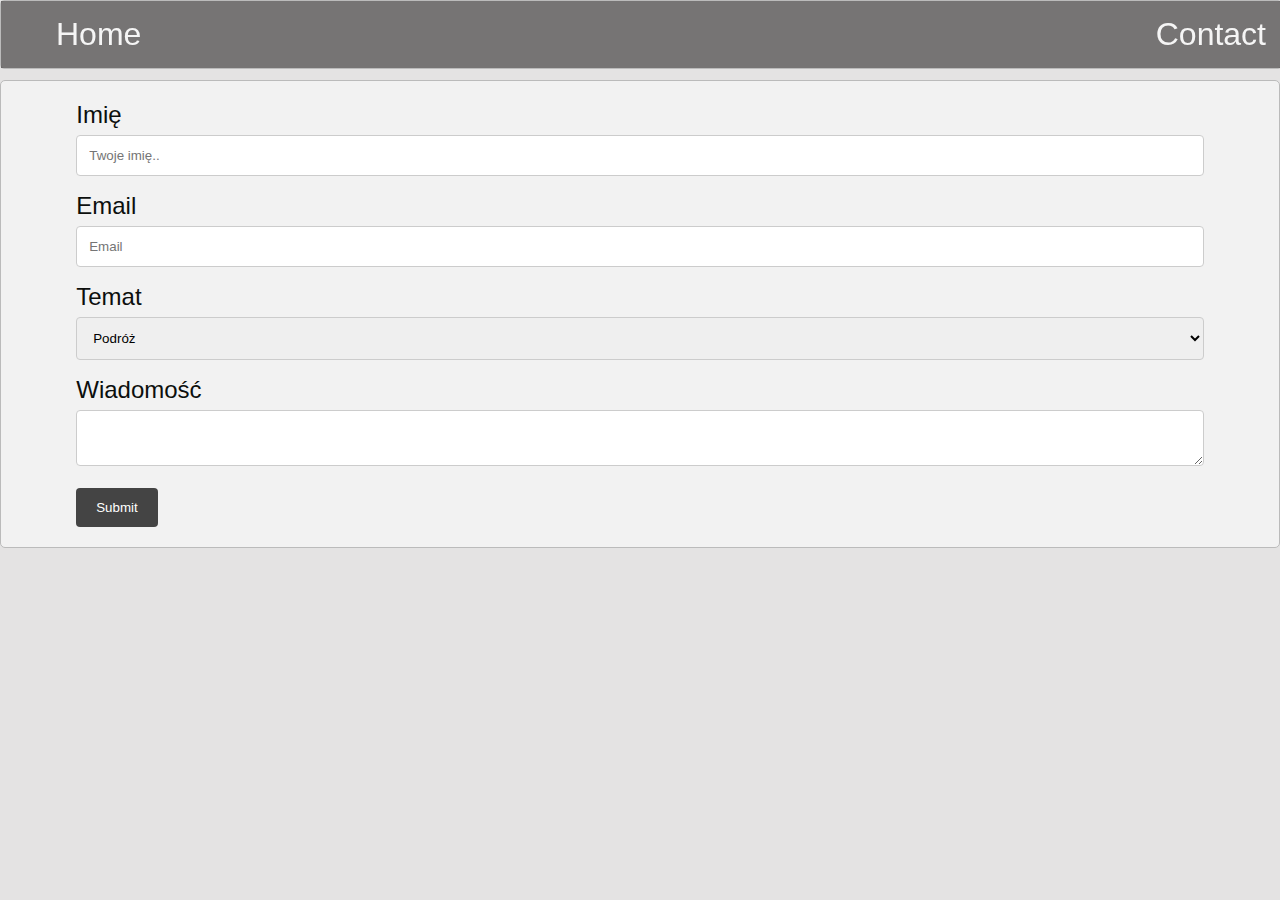
==== contact.html @ ac12a85b "init commit" ====
<!DOCTYPE html>
<html>
    <head>
        <title>South America</title>
        <meta charset="utf-8">
        <link rel="stylesheet" href="style.css">
    </head>
    <body>
        <nav class="zone sticky">
            <ul class="main-nav">
                <li><a href="./index.html">Home</a></li>
                <li class="push"><a href="./contact.html">Contact</a></li>
            </ul>
        </nav>
        <div class="form zone">
            <form action="">
                <label for="fname">Imię</label>
                <input type="text" id="fname" name="firstname" placeholder="Twoje imię..">
                <label for="email">Email</label>
                <input type="email" id="email" name="email" placeholder="Email">
                <label for="subject">Temat</label>
                <select id="subject" name="subject">
                    <option value="podróż">Podróż</option>
                    <option value="zdjęcia">Zdjęcia</option>
                    <option value="Inne">Inne</option>
                </select>
                <label for="message">Wiadomość</label>
                <textarea id="message" name="message" placeholder="Twoja wiadomość..">
                </textarea>
                <input type="submit" value="Submit"/>
            </form>
        </div>
    </body>
</html>
---- style.css ----
body{
    margin: auto 0;
    font-family: Arial, Helvetica, sans-serif;
    background-color: rgba(43, 41, 41, 0.13);
}

.zone {
    cursor:pointer;
    font-size:2em;
    border-radius:4px;
    border:1px solid #bbb;
    transition: all 0.3s linear;
    color: rgb(12, 15, 13);
}

.zone:hover {
    box-shadow:rgba(0,0,0,0.8) 0px 5px 15px, inset rgba(0,0,0,0.15) 0px -10px 20px;
}

/*NAV*/
.sticky {
    position: fixed;
    top: 0;
    width: 100%;
}

.main-nav{
    display: flex;
    list-style: none;
    margin: 0;
    background-color: rgba(43, 41, 41, 0.596);
}

.push{
    margin-left: auto;
}

li{
    padding: 15px;
}

a{
    text-decoration: none;
    color: #f5f5f5;
}

/*COVER*/
.container{
    display: flex;
    align-items: center;
    justify-content: center;
    height: 50vh;
}

.welcome {
    font-size: 90%;
}

/*GRID*/
.grid-wrapper{
    display: grid;
    grid-gap: 15px;
    justify-content: center;
    grid-template-columns: auto;
}

.box > img {
    width: 100%;
    height: auto;
}

.box > p {
    font-size: 0.8rem;
    font-family: 'Trebuchet MS', 'Lucida Sans Unicode', 'Lucida Grande', 'Lucida Sans', Arial, sans-serif;
}

.img6, .img9 {
    grid-row: 1/ span 3;
}

.img3, .img8 {
    grid-column: 1/ span 3;
}

.box{
    background-color: #444;
    padding: 1rem;
    margin: 1rem;
}

/*FOOTER*/
footer{
    text-align: center;
    padding: 1rem;
    background-color: rgba(68, 68, 68, 0.527);
}

/*CONTACT*/
.form{
    display: flex;
    align-items: center;
    justify-content: center;
    border-radius: 5px;
    background-color: #f2f2f2;
    padding: 20px;
    margin-top: 80px;
    font-size: 1.5rem;
}

input[type=text], input[type=email], select, textarea {
    width: 100%;
    padding: 12px;  
    border: 1px solid #ccc;
    border-radius: 4px;
    box-sizing: border-box;
    margin-top: 6px;
    margin-bottom: 16px;
    resize: vertical;
  }

  input[type=submit] {
    background-color: #444;
    color: white;
    padding: 12px 20px;
    border: none;
    border-radius: 4px;
    cursor: pointer;
  }


/*SMALL SCREEN*/ 
@media only screen and (max-width: 800px){
    .zone{
        font-size: 1em;
    }

    p.box > p {
        display: none
    }
}


@media only screen and (max-width: 800px) {
    .img3, .img6, .img8, .img9{
        grid-column: auto;
    }
}

@media only screen and (max-width: 600px){
    .main-nav{
        padding: 0;
    }
    a{
        font-size: 1.3em;
    }
}
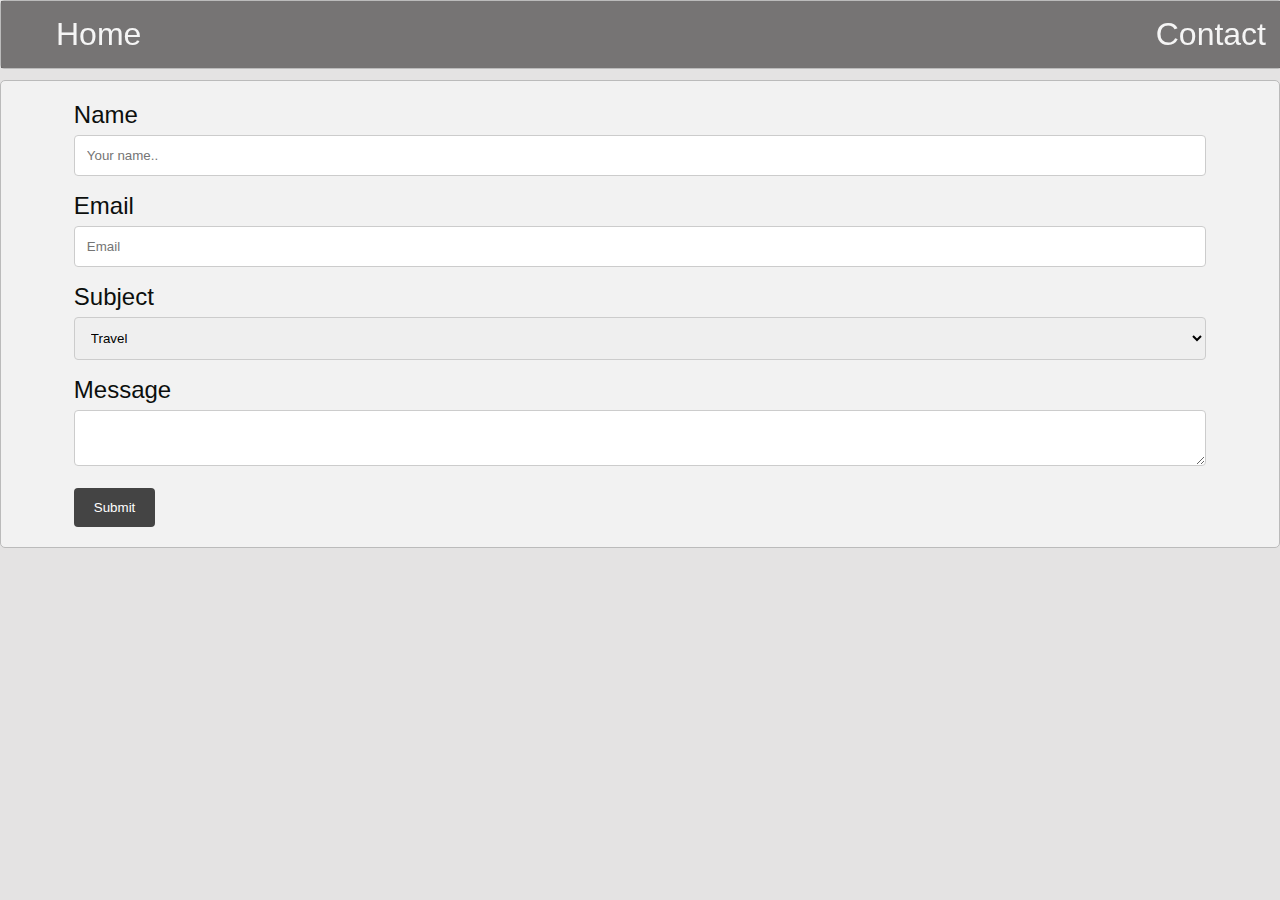
==== commit f07bdc2b: "switch to english;" ====
--- a/contact.html
+++ b/contact.html
@@ -14,18 +14,18 @@
         </nav>
         <div class="form zone">
             <form action="">
-                <label for="fname">Imię</label>
-                <input type="text" id="fname" name="firstname" placeholder="Twoje imię..">
+                <label for="fname">Name</label>
+                <input type="text" id="fname" name="firstname" placeholder="Your name..">
                 <label for="email">Email</label>
                 <input type="email" id="email" name="email" placeholder="Email">
-                <label for="subject">Temat</label>
+                <label for="subject">Subject</label>
                 <select id="subject" name="subject">
-                    <option value="podróż">Podróż</option>
-                    <option value="zdjęcia">Zdjęcia</option>
-                    <option value="Inne">Inne</option>
+                    <option value="podróż">Travel</option>
+                    <option value="zdjęcia">Photos</option>
+                    <option value="Inne">Other</option>
                 </select>
-                <label for="message">Wiadomość</label>
-                <textarea id="message" name="message" placeholder="Twoja wiadomość..">
+                <label for="message">Message</label>
+                <textarea id="message" name="message" placeholder="Your message...">
                 </textarea>
                 <input type="submit" value="Submit"/>
             </form>
--- a/style.css
+++ b/style.css
@@ -61,7 +61,6 @@
     display: grid;
     grid-gap: 15px;
     justify-content: center;
-    grid-template-columns: auto;
 }
 
 .box > img {
@@ -72,14 +71,16 @@
 .box > p {
     font-size: 0.8rem;
     font-family: 'Trebuchet MS', 'Lucida Sans Unicode', 'Lucida Grande', 'Lucida Sans', Arial, sans-serif;
+    font-weight: bold;
+    color: #f5f5f5;
 }
 
 .img6, .img9 {
-    grid-row: 1/ span 3;
+    grid-row: 3/ span 2;
 }
 
 .img3, .img8 {
-    grid-column: 1/ span 3;
+    grid-column: 1/ span 2;
 }
 
 .box{
@@ -129,20 +130,30 @@
 
 
 /*SMALL SCREEN*/ 
-@media only screen and (max-width: 800px){
+@media only screen and (max-width: 700px){
     .zone{
         font-size: 1em;
     }
-
     p.box > p {
-        display: none
+        font-size: 0.7em;
     }
 }
 
 
-@media only screen and (max-width: 800px) {
-    .img3, .img6, .img8, .img9{
-        grid-column: auto;
+@media only screen and (max-width: 700px) {
+    .img3{
+        grid-column: 1/1;
+    } 
+    .img8{
+        grid-column: 1/1;
+    }
+    .img6 {
+        grid-column: 1/1;
+        grid-row: auto;
+    } 
+    .img9{
+        grid-column: 1/1;
+        grid-row: auto;
     }
 }
 
@@ -153,4 +164,4 @@
     a{
         font-size: 1.3em;
     }
-}
+}